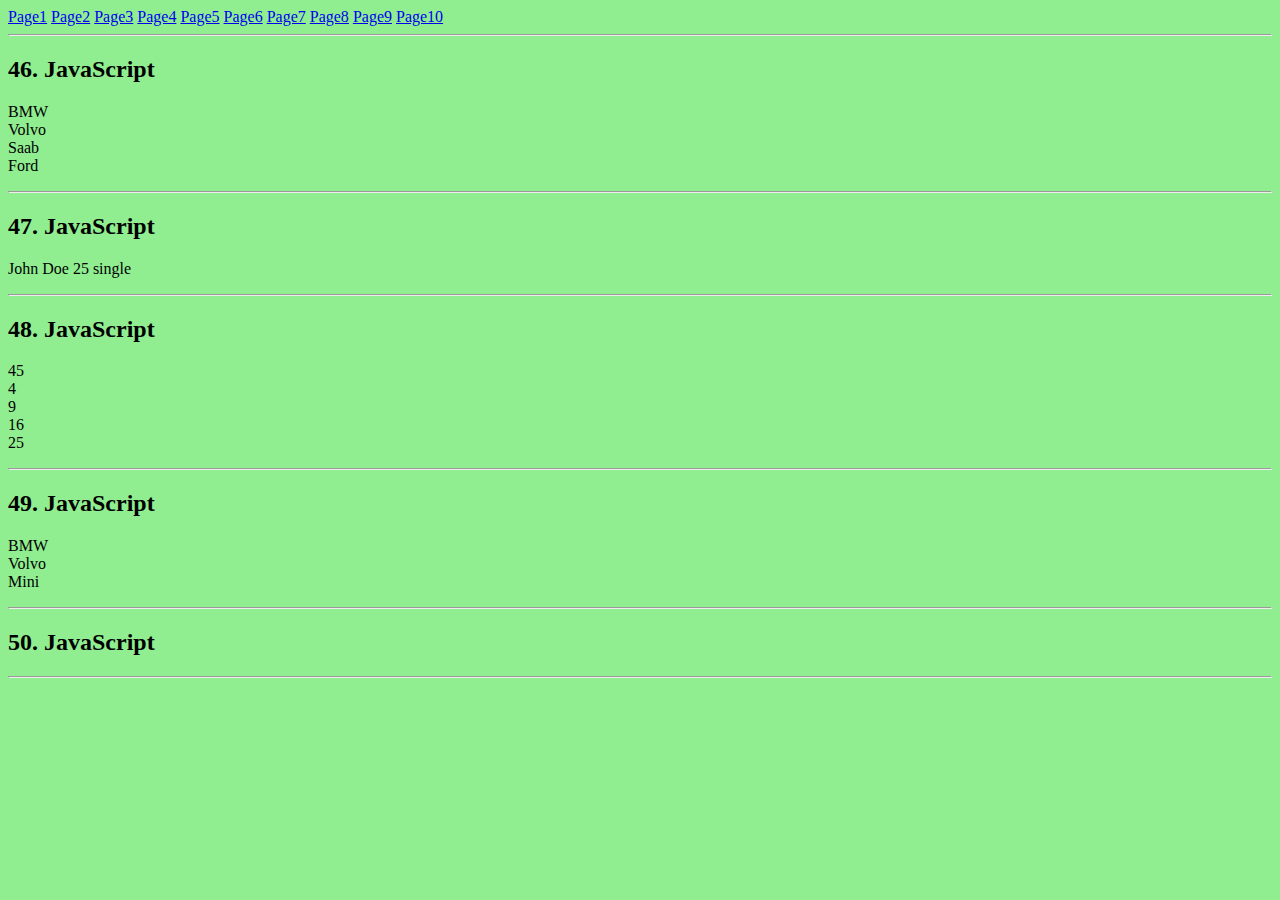
==== index10.html @ 4d51c785 "Add files via upload" ====
<!DOCTYPE html>
<html>
<head>
<link rel="stylesheet" href="style.css">
</head>
<body>

<a href="index.html">Page1</a>
<a href="index2.html">Page2</a>
<a href="index3.html">Page3</a>
<a href="index4.html">Page4</a>
<a href="index5.html">Page5</a>
<a href="index6.html">Page6</a>
<a href="index7.html">Page7</a>
<a href="index8.html">Page8</a>
<a href="index9.html">Page9</a>
<a href="index10.html">Page10</a>

<hr />
<h2>46. JavaScript</h2>
<p id="demo46"></p>
<hr />
<h2>47. JavaScript</h2>
<p id="demo47"></p>
<hr />
<h2>48. JavaScript</h2>
<p id="demo48"></p>
<hr />
<h2>49. JavaScript</h2>
<p id="demo49"></p>
<hr />
<h2>50. JavaScript</h2>
<p id="demo50"></p>
<hr />
<script src="script10.js"></script>
</body>
</html>
---- style.css ----
body{
	background-color: lightgreen;
}
h1{
	background-color: orange;
}
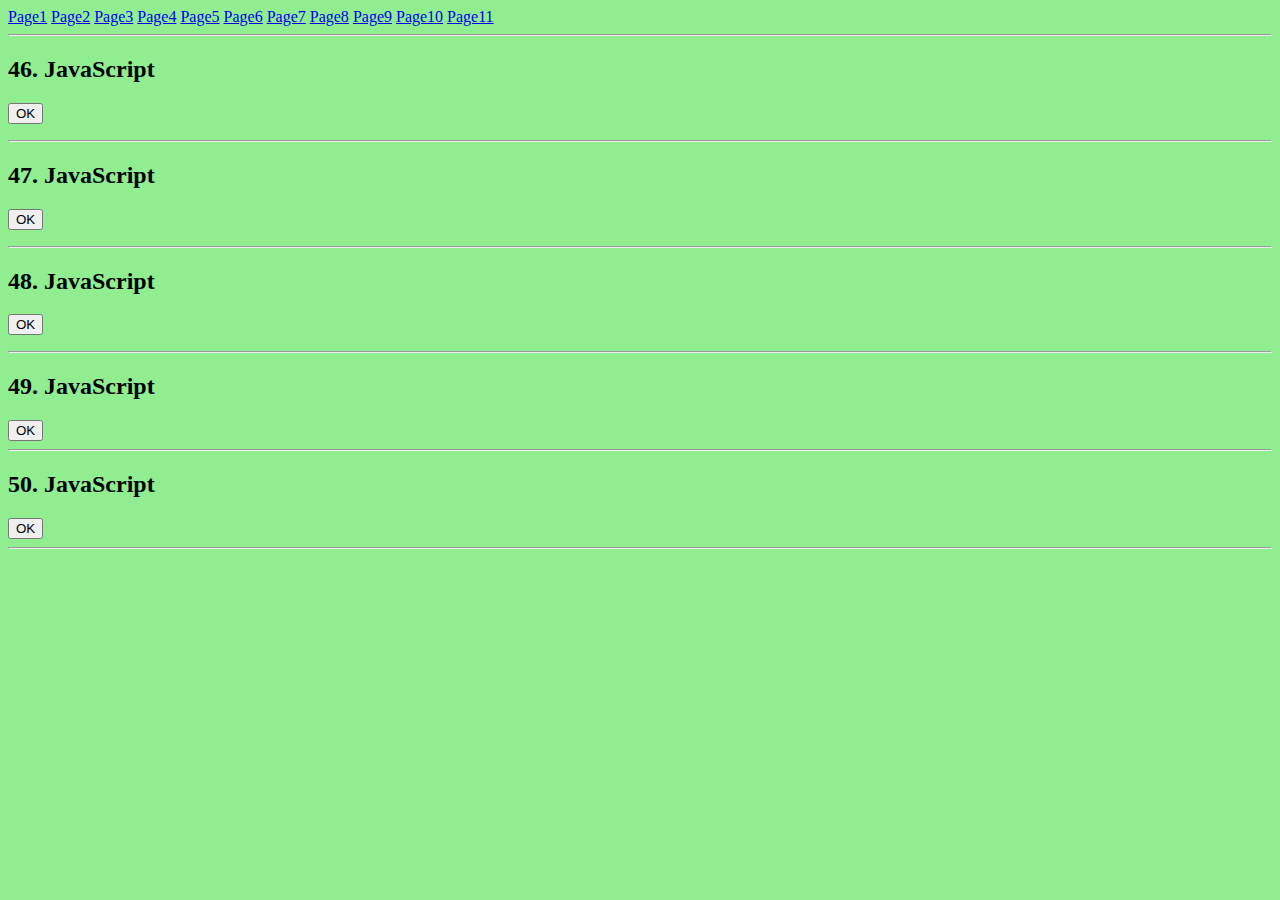
==== commit e2b090ac: "Add files via upload" ====
--- a/index10.html
+++ b/index10.html
@@ -15,22 +15,28 @@
 <a href="index8.html">Page8</a>
 <a href="index9.html">Page9</a>
 <a href="index10.html">Page10</a>
+<a href="index11.html">Page11</a>
 
 <hr />
 <h2>46. JavaScript</h2>
+<button onclick="piki()">OK</button>
 <p id="demo46"></p>
 <hr />
 <h2>47. JavaScript</h2>
+<button onclick="ciki()">OK</button>
 <p id="demo47"></p>
 <hr />
 <h2>48. JavaScript</h2>
+<button onclick="ziki()">OK</button>
 <p id="demo48"></p>
 <hr />
 <h2>49. JavaScript</h2>
 <p id="demo49"></p>
+<button onclick="miki()">OK</button>
 <hr />
 <h2>50. JavaScript</h2>
 <p id="demo50"></p>
+<button onclick="kiki()">OK</button>
 <hr />
 <script src="script10.js"></script>
 </body>
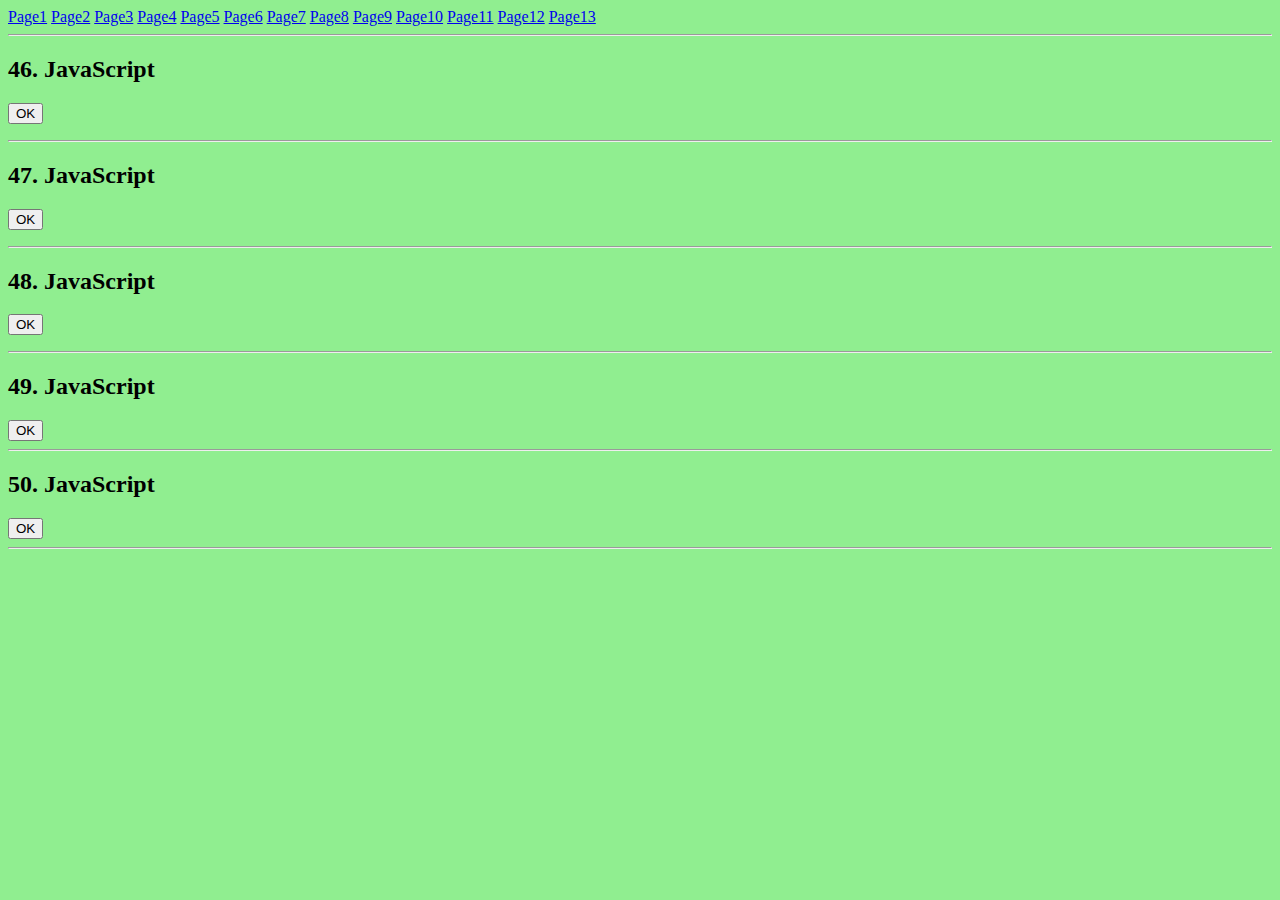
==== commit 41a3712b: "Add files via upload" ====
--- a/index10.html
+++ b/index10.html
@@ -16,6 +16,8 @@
 <a href="index9.html">Page9</a>
 <a href="index10.html">Page10</a>
 <a href="index11.html">Page11</a>
+<a href="index12.html">Page12</a>
+<a href="index13.html">Page13</a>
 
 <hr />
 <h2>46. JavaScript</h2>
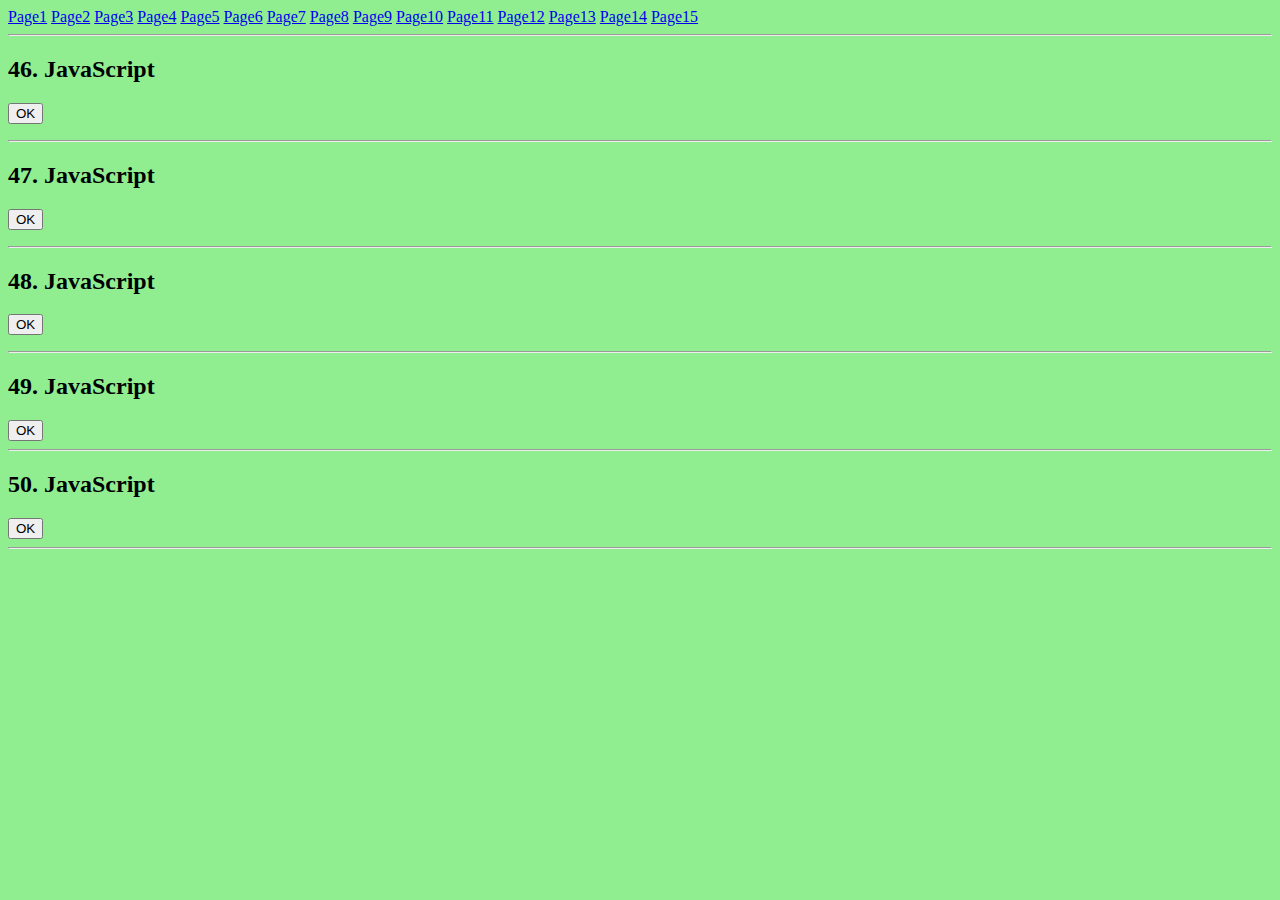
==== commit 99302a3b: "Add files via upload" ====
--- a/index10.html
+++ b/index10.html
@@ -18,6 +18,8 @@
 <a href="index11.html">Page11</a>
 <a href="index12.html">Page12</a>
 <a href="index13.html">Page13</a>
+<a href="index14.html">Page14</a>
+<a href="index15.html">Page15</a>
 
 <hr />
 <h2>46. JavaScript</h2>
